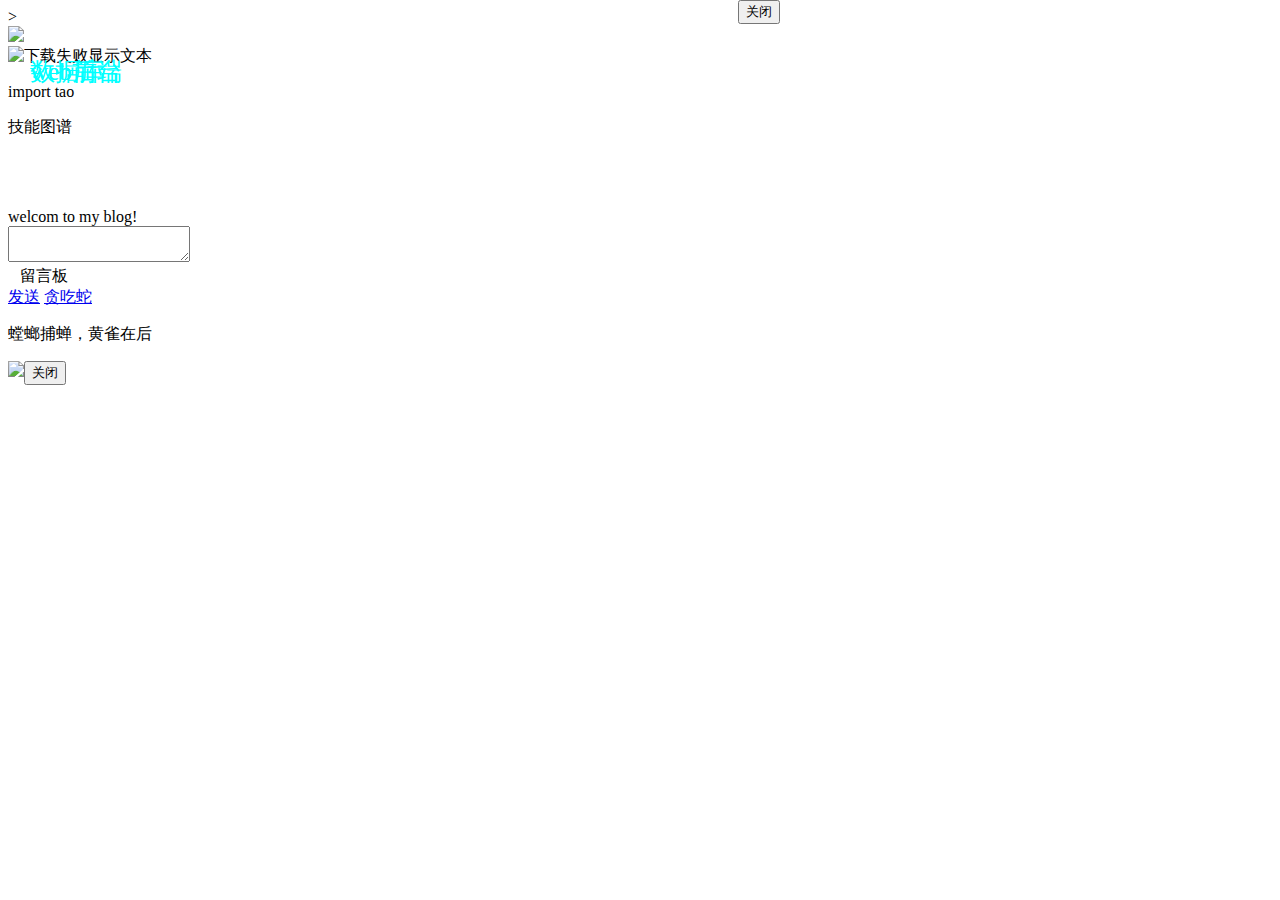
==== index.html @ 3f3c47e4 "Update index.html" ====
<!DOCTYPE html>
<html>
<head>
	<meta charset="utf-8">></meta>
	<title>MyBlog</title>
	<script src="myblogscript.js"></script>
</head>
<body>
<link rel="stylesheet" type="text/css" href="myblogcss.css">
<div id="adud" ><img id="adudc" src="adud.jpg" ></div>
    <button id="close2" style="position: absolute;
    top: 0px;
    right: 500px;" onclick="close2()">关闭</button>
    <button style="position: absolute;
    top: 0px;
    right: 500px;display:none" id="open2" onclick="open2()">打开</button><script type="text/javascript">
    adDownUp();
    function adDownUp(argument) {
      setTimeout(adDown,1500);
    }
  
  var a1=document.getElementById('adud');
  var a2=document.getElementById('adudc');
  var h = 0;
  var maxh = a2.height;
  var step = 5;
  
  function adDown(argument) {
    
    if (h<maxh) {
      h+=step;
      a1.style.height = h+'px';
      a1.style.display = 'block'
setTimeout(adDown,15);
    }else{
setTimeout(adUp,2000);
    }
  }
  function adUp(){
    if (h>0) {
      h-=step;
      a1.style.height = h+'px';
      setTimeout(adUp,15);
    }
  }
  
   //confirm("asasd");
//confirm("asasd");
</script><!-- style="position: absolute;
    top: 5px;
    right: 5px" --> 
<div id="id2">
  	<img src="1.jpg" alt="下载失败显示文本" title="">
  	<p id="id1" >import tao</p>
  	<p id="id6">技能图谱</p>
  	<div id="id3" onmouseover="f12();" onmouseout="f11()"><img src="4.jpg" alt="" title="" ><p style="color:#0ff; font-size: 25px;position:absolute;top: 30px;right:30px;left:30px">web前端</p></div>
  	<div id="id4"onmouseover="f22();" onmouseout="f21()"><img src="4.jpg" alt="" title=""><p style="color:#0ff;font-size: 25px;position:absolute;top: 30px;right:30px;left:30px">web后台</p></div>
  	<div id="id5" onmouseover="f32();" onmouseout="f31()"><img src="4.jpg" alt="" title=""><p style="color:#0ff;font-size: 25px;position:absolute;top: 30px;right:30px;left:30px">数据库</p></div>

    
  	<div id="wel">welcom to my blog!</div>
  	<textarea id="z"></textarea>
  	<div id="z1"> &nbsp&nbsp 留言板</div>
  	<a id="z3" href="mailto:import_tao@163.com?cc=&bcc=import_tao@163.com&subject=主题&body=邮件内容">发送</a>
	<a  href="http://www.import-tao.top/dazhan/ccc.html">贪吃蛇</a>
</div>
<div id="ad"><p class="ad">螳螂捕蝉，黄雀在后</p><img src="ad.jpg" id="adc" onclick="wo()"><button id="closeb" onclick="close1()">关闭</button>
</div>
	
</body>
</html>
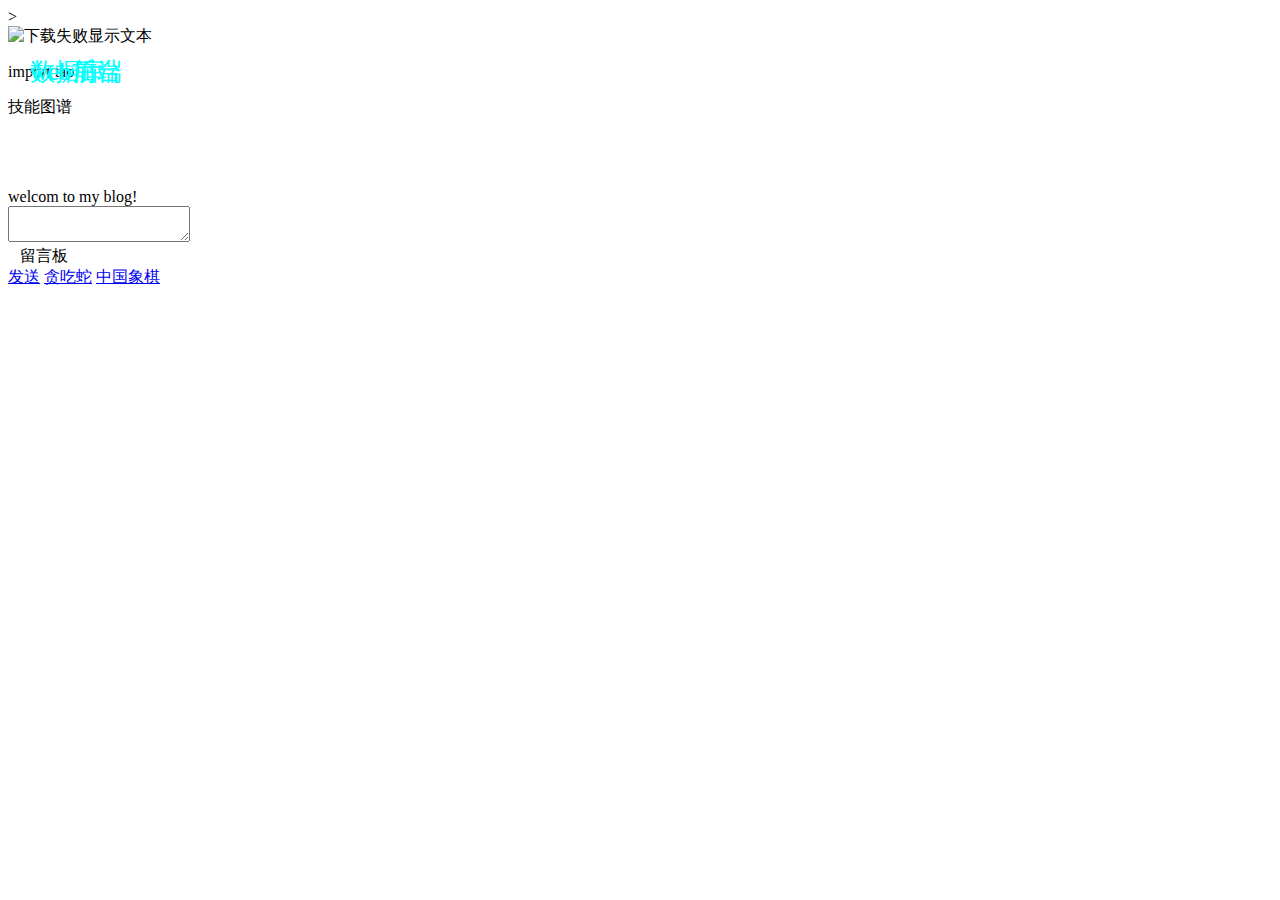
==== commit cf1f69eb: "Update index.html" ====
--- a/index.html
+++ b/index.html
@@ -7,13 +7,14 @@
 </head>
 <body>
 <link rel="stylesheet" type="text/css" href="myblogcss.css">
-<div id="adud" ><img id="adudc" src="adud.jpg" ></div>
+<!--<div id="adud" ><img id="adudc" src="adud.jpg" ></div>
     <button id="close2" style="position: absolute;
     top: 0px;
     right: 500px;" onclick="close2()">关闭</button>
     <button style="position: absolute;
     top: 0px;
-    right: 500px;display:none" id="open2" onclick="open2()">打开</button><script type="text/javascript">
+    right: 500px;display:none" id="open2" onclick="open2()">打开</button> -->
+<script type="text/javascript">
     adDownUp();
     function adDownUp(argument) {
       setTimeout(adDown,1500);
@@ -63,9 +64,10 @@
   	<div id="z1"> &nbsp&nbsp 留言板</div>
   	<a id="z3" href="mailto:import_tao@163.com?cc=&bcc=import_tao@163.com&subject=主题&body=邮件内容">发送</a>
 	<a  href="http://www.import-tao.top/dazhan/ccc.html">贪吃蛇</a>
+	<a  href="http://www.import-tao.top/jiaoben1765">中国象棋</a>
 </div>
-<div id="ad"><p class="ad">螳螂捕蝉，黄雀在后</p><img src="ad.jpg" id="adc" onclick="wo()"><button id="closeb" onclick="close1()">关闭</button>
-</div>
+<!-- <div id="ad"><p class="ad">螳螂捕蝉，黄雀在后</p><img src="ad.jpg" id="adc" onclick="wo()"><button id="closeb" onclick="close1()">关闭</button>
+</div> -->
 	
 </body>
 </html>
